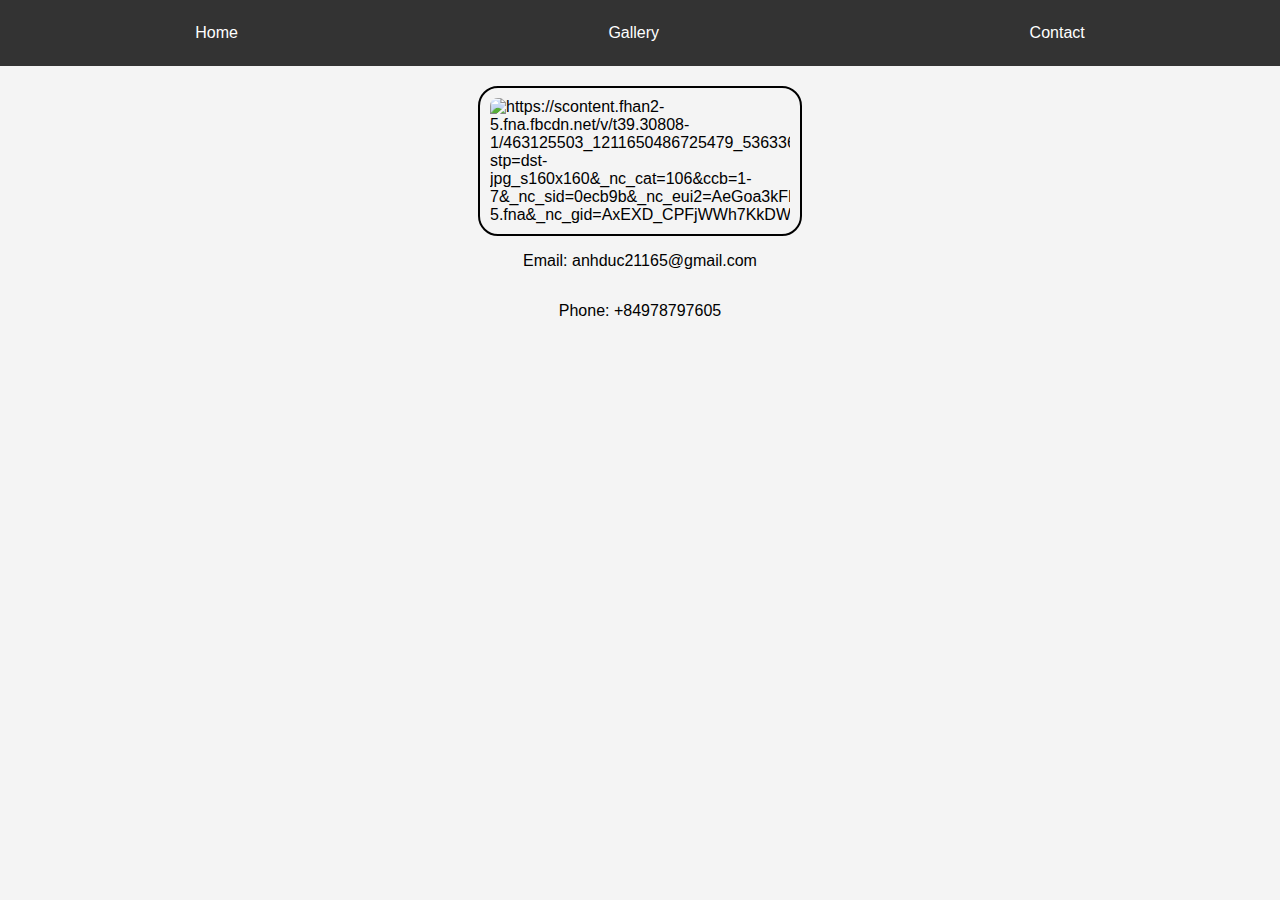
==== contact.html @ 7868782e "Update and rename ContactPFlex.html to contact.html" ====
<!DOCTYPE html>
<html lang="en">
<head>
    <meta charset="UTF-8">
    <meta name="viewport" content="width=device-width, initial-scale=1.0">
    <title>Contact Page</title>
    <style>
        body {
            font-family: Arial, sans-serif;
            margin: 0;
            padding: 0;
            background-color: #f4f4f4;
        }

        nav {
            display: flex;
            justify-content: space-around;
            background-color: #333;
            padding: 10px;
        }
        nav a {
            color: white;
            padding: 14px 20px;
            text-decoration: none;
        }
        nav a:hover {
            background-color: #ddd;
            color: black;
            transition: 0.3s;
        }

        .contact {
            display: flex;
            flex-direction: column;
            align-items: center;
            margin: 20px;
        }

        img {
            border: 2px solid #000;
            padding: 10px;
            border-radius: 20px;
            width: 300px;
            height: auto;
            transition: transform 0.3s;
        }

        img:hover {
            transform: scale(1.1);
        }
    </style>
</head>
<body>

    <nav>
        <a href="index.html">Home</a>
        <a href="gallery.html">Gallery</a>
        <a href="contact.html">Contact</a>
    </nav>

    <div class="contact">
        <img src="contact_image.jpg" alt="https://scontent.fhan2-5.fna.fbcdn.net/v/t39.30808-1/463125503_1211650486725479_5363363913321697830_n.jpg?stp=dst-jpg_s160x160&_nc_cat=106&ccb=1-7&_nc_sid=0ecb9b&_nc_eui2=AeGoa3kFLLvzhbhtwa5NdikrslCx8bd5RZKyULHxt3lFkoRwzaM059jp6qxEff8uh680oN_mLryo6BPqxIN8DkfZ&_nc_ohc=vUcu83mOSFAQ7kNvgFmnXoZ&_nc_zt=24&_nc_ht=scontent.fhan2-5.fna&_nc_gid=AxEXD_CPFjWWh7KkDW9kKTD&oh=00_AYDlUWuaaIlPOjgIpy28jgsiT8h7hzxz2KeMmpgkslmRBA&oe=6720C55E">
        <p>Email: anhduc21165@gmail.com</p>
        <p>Phone: +84978797605</p>
    </div>

</body>
</html>
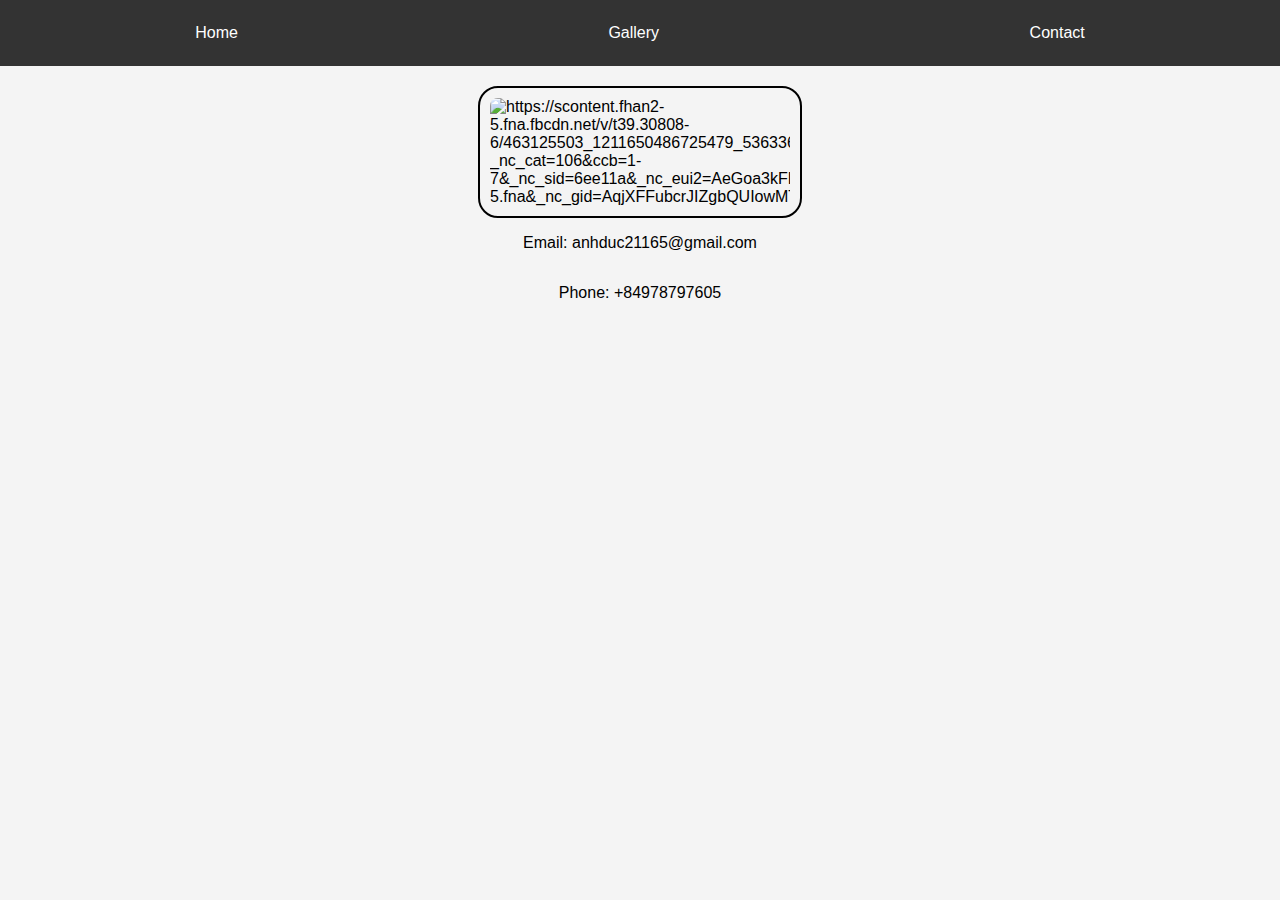
==== commit 0b20034c: "Update contact.html" ====
--- a/contact.html
+++ b/contact.html
@@ -59,7 +59,7 @@
     </nav>
 
     <div class="contact">
-        <img src="contact_image.jpg" alt="https://scontent.fhan2-5.fna.fbcdn.net/v/t39.30808-1/463125503_1211650486725479_5363363913321697830_n.jpg?stp=dst-jpg_s160x160&_nc_cat=106&ccb=1-7&_nc_sid=0ecb9b&_nc_eui2=AeGoa3kFLLvzhbhtwa5NdikrslCx8bd5RZKyULHxt3lFkoRwzaM059jp6qxEff8uh680oN_mLryo6BPqxIN8DkfZ&_nc_ohc=vUcu83mOSFAQ7kNvgFmnXoZ&_nc_zt=24&_nc_ht=scontent.fhan2-5.fna&_nc_gid=AxEXD_CPFjWWh7KkDW9kKTD&oh=00_AYDlUWuaaIlPOjgIpy28jgsiT8h7hzxz2KeMmpgkslmRBA&oe=6720C55E">
+        <img src="contact_image.jpg" alt="https://scontent.fhan2-5.fna.fbcdn.net/v/t39.30808-6/463125503_1211650486725479_5363363913321697830_n.jpg?_nc_cat=106&ccb=1-7&_nc_sid=6ee11a&_nc_eui2=AeGoa3kFLLvzhbhtwa5NdikrslCx8bd5RZKyULHxt3lFkoRwzaM059jp6qxEff8uh680oN_mLryo6BPqxIN8DkfZ&_nc_ohc=vUcu83mOSFAQ7kNvgFmnXoZ&_nc_zt=23&_nc_ht=scontent.fhan2-5.fna&_nc_gid=AqjXFFubcrJIZgbQUIowMTO&oh=00_AYApqFn8SWJLWILwlHVSkbWfBRrkqoufgVIrf2QmnrbVEg&oe=6720F260">
         <p>Email: anhduc21165@gmail.com</p>
         <p>Phone: +84978797605</p>
     </div>
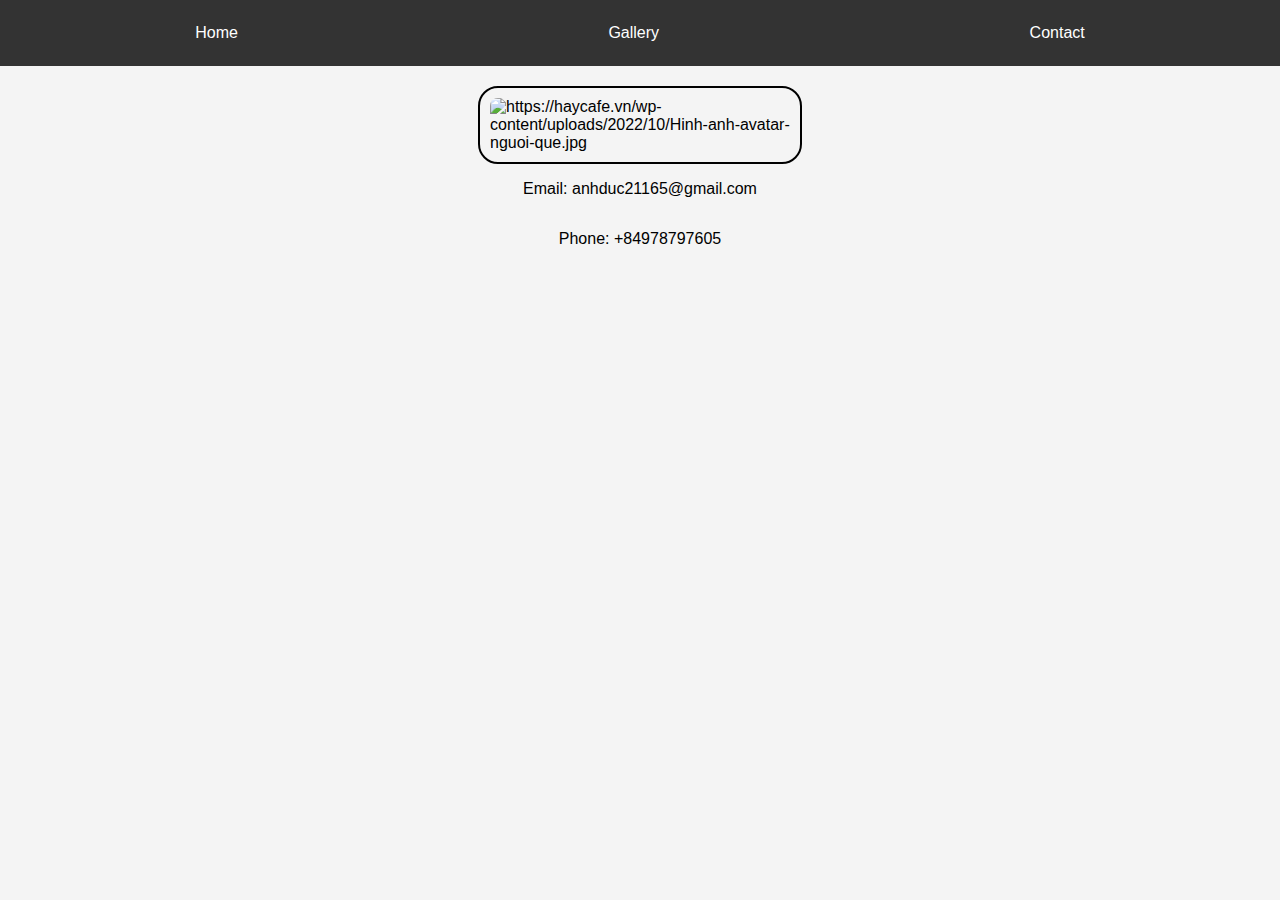
==== commit b573d856: "Update contact.html" ====
--- a/contact.html
+++ b/contact.html
@@ -59,7 +59,7 @@
     </nav>
 
     <div class="contact">
-        <img src="contact_image.jpg" alt="https://scontent.fhan2-5.fna.fbcdn.net/v/t39.30808-6/463125503_1211650486725479_5363363913321697830_n.jpg?_nc_cat=106&ccb=1-7&_nc_sid=6ee11a&_nc_eui2=AeGoa3kFLLvzhbhtwa5NdikrslCx8bd5RZKyULHxt3lFkoRwzaM059jp6qxEff8uh680oN_mLryo6BPqxIN8DkfZ&_nc_ohc=vUcu83mOSFAQ7kNvgFmnXoZ&_nc_zt=23&_nc_ht=scontent.fhan2-5.fna&_nc_gid=AqjXFFubcrJIZgbQUIowMTO&oh=00_AYApqFn8SWJLWILwlHVSkbWfBRrkqoufgVIrf2QmnrbVEg&oe=6720F260">
+        <img src="contact_image.jpg" alt="https://haycafe.vn/wp-content/uploads/2022/10/Hinh-anh-avatar-nguoi-que.jpg">
         <p>Email: anhduc21165@gmail.com</p>
         <p>Phone: +84978797605</p>
     </div>
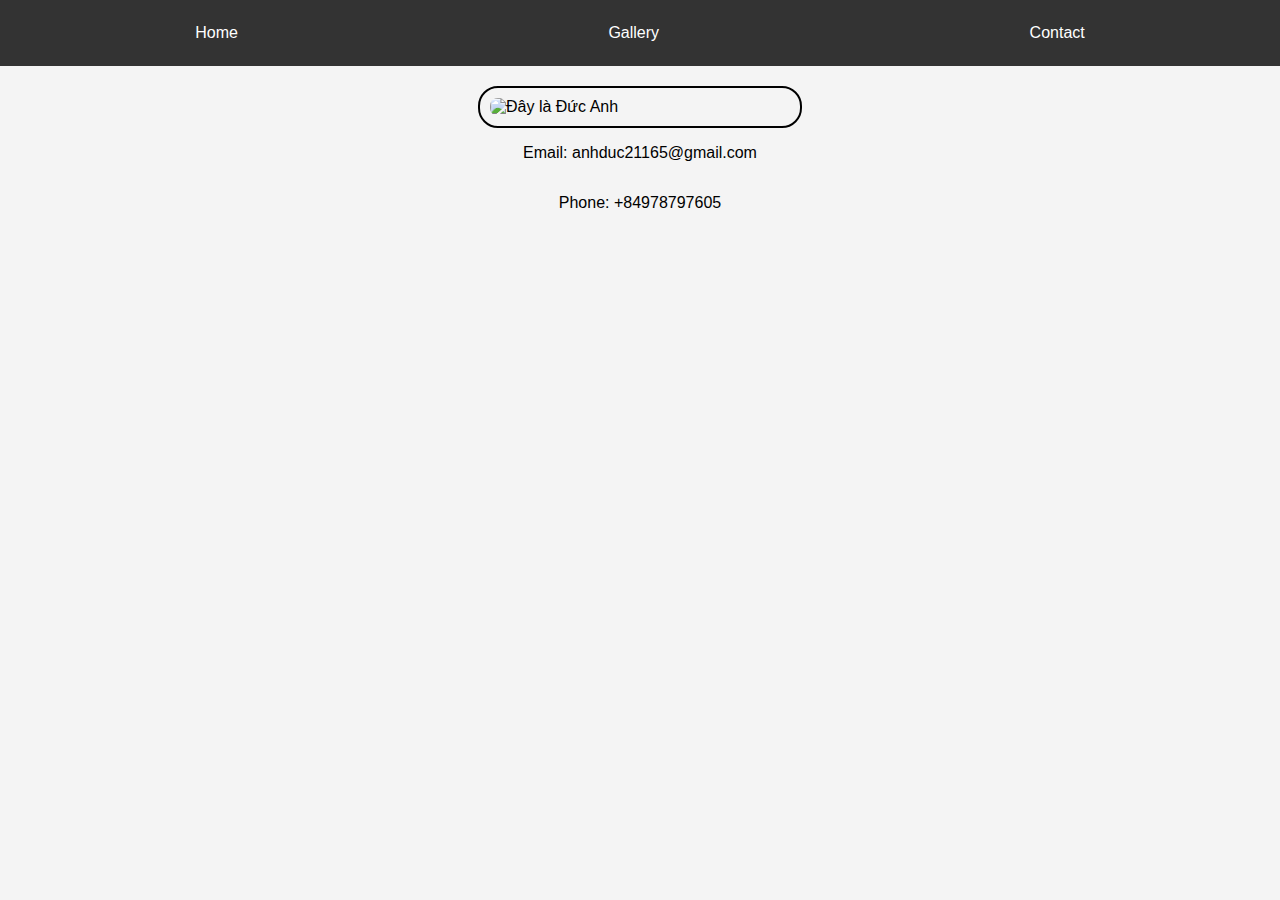
==== commit f6c124b5: "Update contact.html" ====
--- a/contact.html
+++ b/contact.html
@@ -59,7 +59,7 @@
     </nav>
 
     <div class="contact">
-        <img src="contact_image.jpg" alt="https://haycafe.vn/wp-content/uploads/2022/10/Hinh-anh-avatar-nguoi-que.jpg">
+        <img src="https://haycafe.vn/wp-content/uploads/2022/10/Hinh-anh-avatar-nguoi-que.jpg" alt="Đây là Đức Anh">
         <p>Email: anhduc21165@gmail.com</p>
         <p>Phone: +84978797605</p>
     </div>
